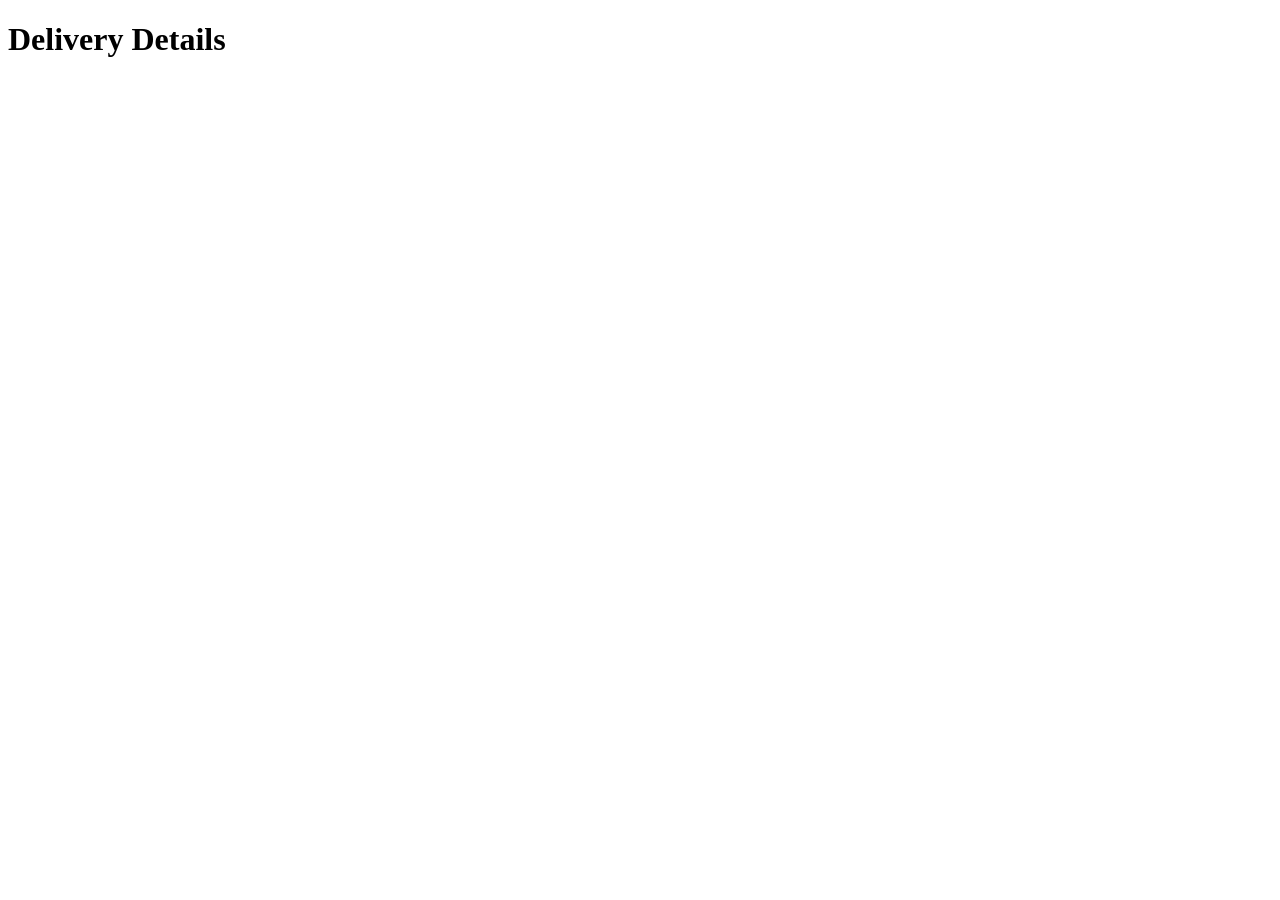
==== assessment/src/main/resources/templates/orderdetails.html @ cdb64d0d "Draft 2" ====
<!DOCTYPE html>
<html lang="en">
<head>
    <meta charset="UTF-8">
    <meta http-equiv="X-UA-Compatible" content="IE=edge">
    <meta name="viewport" content="width=device-width, initial-scale=1.0">
    <title>Customer Details</title>
</head>
<body data-th-object="${order}">
    <h1>Delivery Details</h1>
    
    <p>
        <span data-th-text="*{name}"></span>
        <span data-th-text="*{address}"></span>
        <span data-th-text="*{phone}"></span>
        <span data-th-text="*{rush}"></span>
        <span data-th-text="*{comments}"></span>
    </p>

</body>
</html>
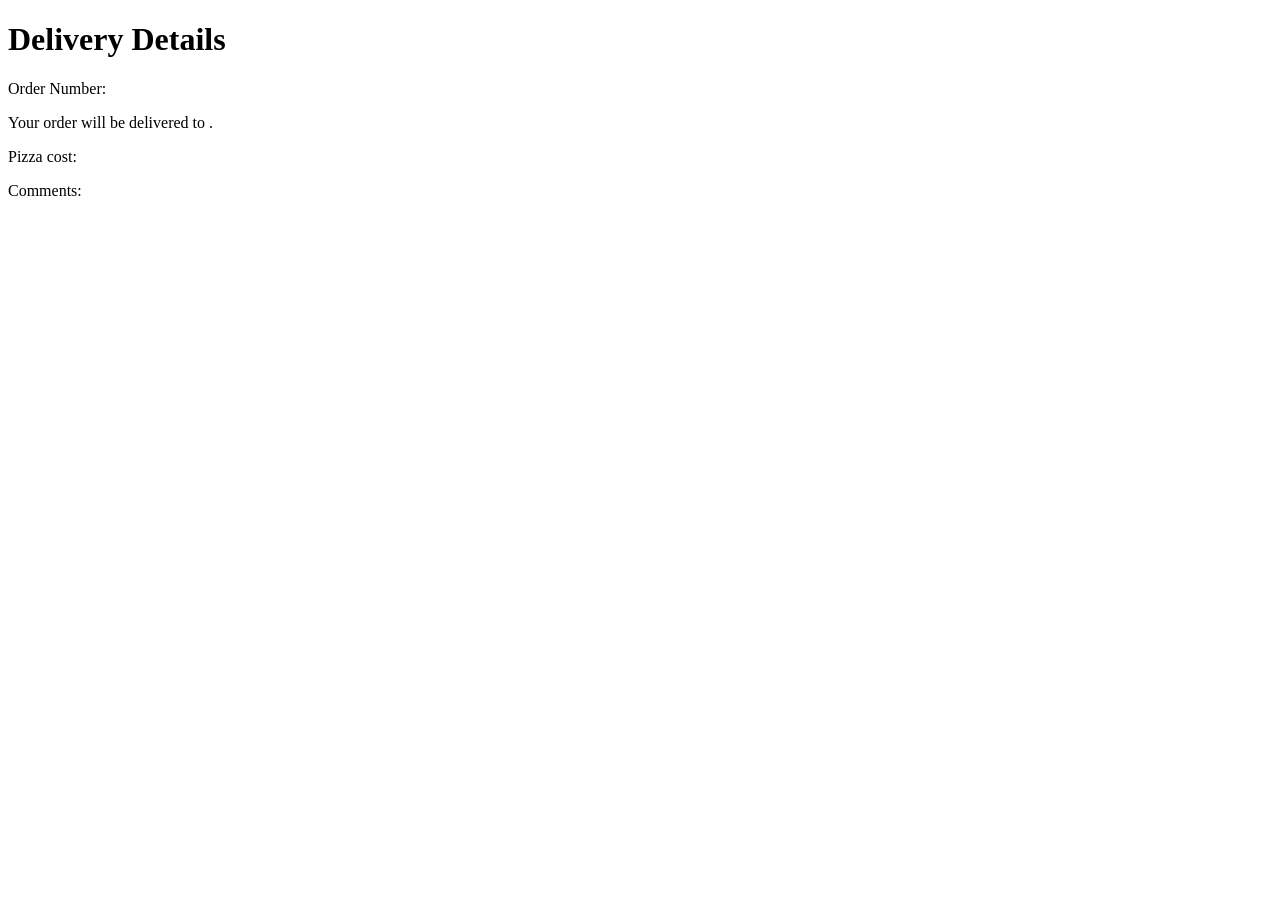
==== commit 1b6a90bb: "Draft 3" ====
--- a/assessment/src/main/resources/templates/orderdetails.html
+++ b/assessment/src/main/resources/templates/orderdetails.html
@@ -9,12 +9,20 @@
 <body data-th-object="${order}">
     <h1>Delivery Details</h1>
     
-    <p>
-        <span data-th-text="*{name}"></span>
-        <span data-th-text="*{address}"></span>
-        <span data-th-text="*{phone}"></span>
-        <span data-th-text="*{rush}"></span>
-        <span data-th-text="*{comments}"></span>
+    <p> Order Number: <span data-th-text="*{orderId}"></span></p>
+
+    <p>Your order will be delivered to <span data-th-text="*{address}"></span>.</p>
+        
+    <p>Pizza cost:</p>
+
+    <!-- <p><span data-th-if="*{rush}">
+        Rush: $2 <br><br>
+        Total Cost: $<span data-th-if="${total}+2"></span></p>
+
+    <p><span data-th-unless="*{rush}">
+        Total Cost: $<span data-th-if="${total}"></span></p> -->
+    
+    <p> Comments:<span data-th-text="*{comments}"></span>
     </p>
 
 </body>
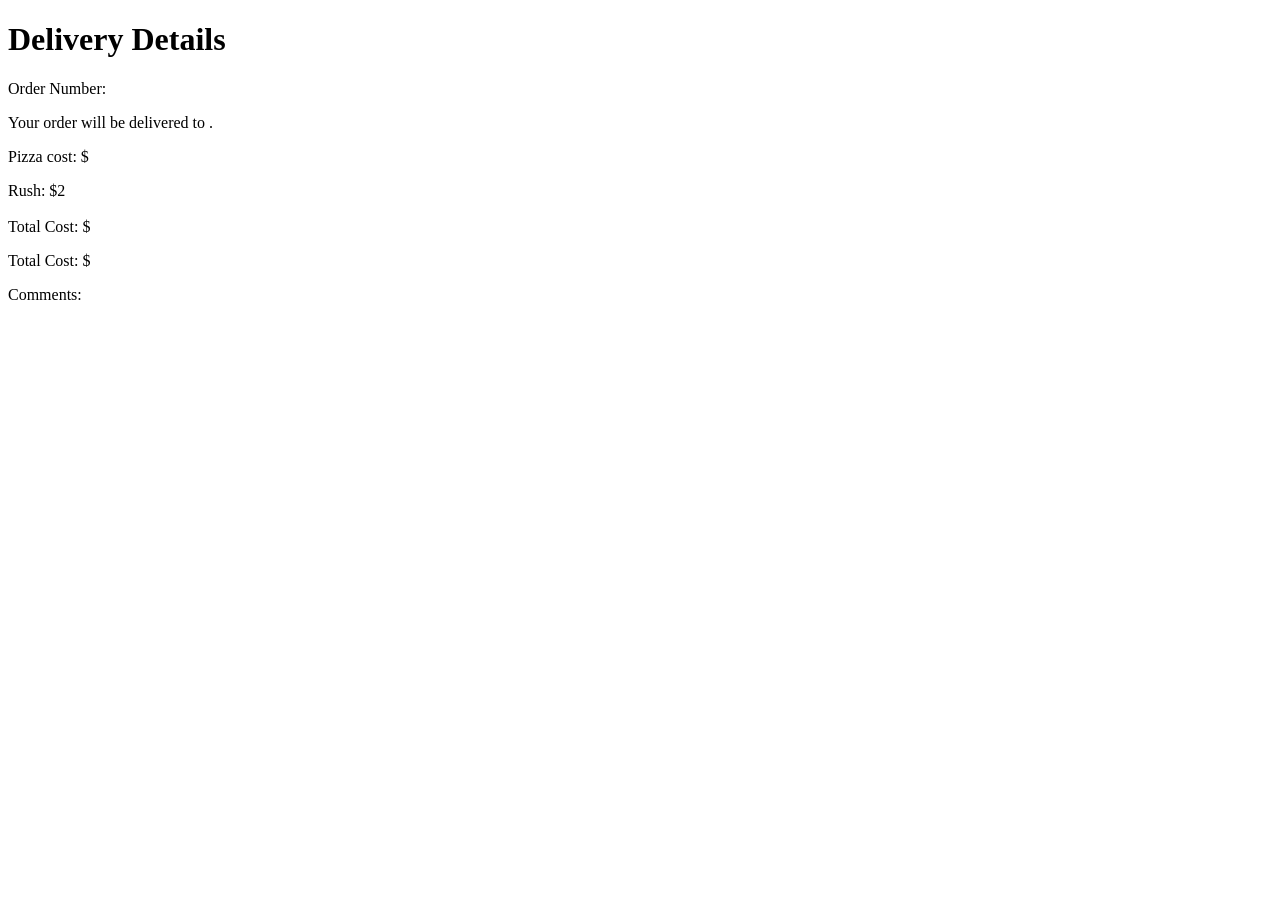
==== commit 49fce04c: "Draft 4" ====
--- a/assessment/src/main/resources/templates/orderdetails.html
+++ b/assessment/src/main/resources/templates/orderdetails.html
@@ -13,14 +13,14 @@
 
     <p>Your order will be delivered to <span data-th-text="*{address}"></span>.</p>
         
-    <p>Pizza cost:</p>
+    <p>Pizza cost: $<span data-th-text="${total}"></span></p>
 
-    <!-- <p><span data-th-if="*{rush}">
+    <p><span data-th-if="*{rush}">
         Rush: $2 <br><br>
-        Total Cost: $<span data-th-if="${total}+2"></span></p>
+        Total Cost: $<span data-th-text="${total}+2"></span></p>
 
     <p><span data-th-unless="*{rush}">
-        Total Cost: $<span data-th-if="${total}"></span></p> -->
+        Total Cost: $<span data-th-text="${total}"></span></p>
     
     <p> Comments:<span data-th-text="*{comments}"></span>
     </p>
